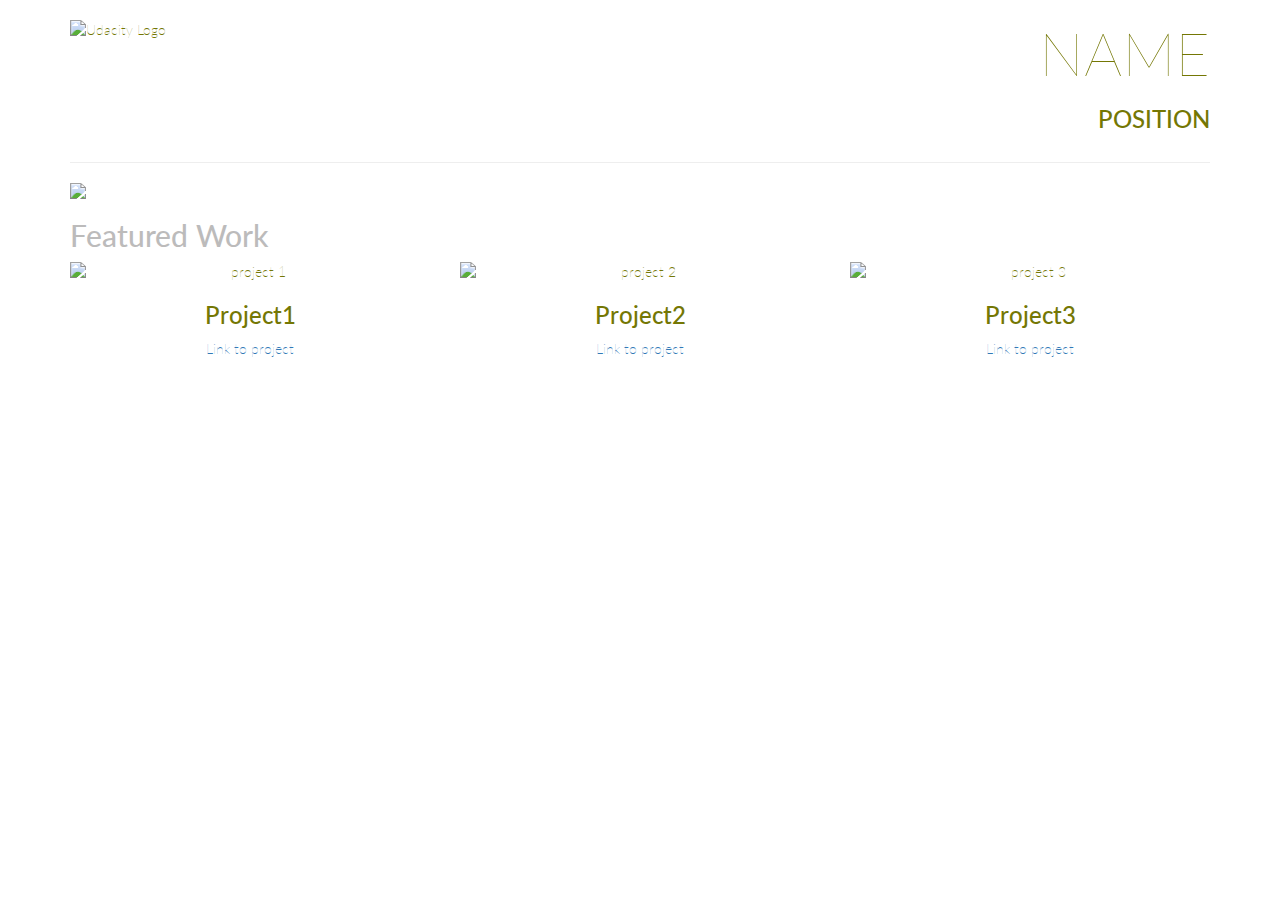
==== framework/bootstrap-prestructure.html @ 2d3ad243 "initial repo" ====
<!DOCTYPE html>
<html>
  <head>
    <meta charset="utf-8">
    <meta http-equiv="X-UA-Compatible" content="IE=edge">
    <meta http-equiv="viewport" content="width=device-width, initial-scale=1">
    <title>Portofolio</title>
    <link rel="stylesheet" href="css/bootstrap.min.css" type="text/css">
    <link rel="stylesheet" href="css/bootstrap-theme.min.css" type="text/css">
    <link rel="stylesheet" href="css/style.css" type="text/css">
    <link href='https://fonts.googleapis.com/css?family=Lato' rel='stylesheet' type='text/css'>
  </head>
  <body>
    <div class="container">
      <div class="row">
        <div class="col-md-6">
          <img class="img-responsive title-logo" src="http://placebear.com/100/100" alt="Udacity Logo">
        </div>
        <div class="col-md-6 text-right text-uppercase">
          <h1 class="title-super text-thin">Name</h1>
          <h3>Position</h3>
        </div>
      </div>
      <div class="row">
        <div class="col-md-12">
          <hr>
        </div>
      </div>
      <div class="row">
        <div class="col-md-12">
          <img class="img-responsive" src="http://placebear.com/1140/350">
        </div>
      </div>
      <div class="row">
        <div class="col-md-12">
          <h2 class="text-muted">Featured Work</h2>
        </div>
      </div>
      <div class="row text-center">
        <div class="col-md-4">
          <img class="img-responsive" src="http://placebear.com/555/300" alt="project 1">
          <h3>Project1</h3>
          <p><a href="http://github.com">Link to project</a></p>
        </div>
        <div class="col-md-4">
          <img class="img-responsive" src="http://placebear.com/555/300" alt="project 2">
          <h3>Project2</h3>
          <p><a href="http://github.com">Link to project</a></p>
        </div>
        <div class="col-md-4">
          <img class="img-responsive" src="http://placebear.com/555/300" alt="project 3">
          <h3>Project3</h3>
          <p><a href="http://github.com">Link to project</a></p>
        </div>
      </div>
    </div>
  </body>
</html>
---- framework/css/style.css ----
body {
    font-family: 'Lato', sans-serif;
    color: #747704;
    font-weight: 100;

}

.text-muted {
    color: #bcbbbb;
}

.text-thin {
    font-weight: 100;
}

.title-super {
    font-size: 60px;
}

.title-logo {
    margin-top: 20px;
}
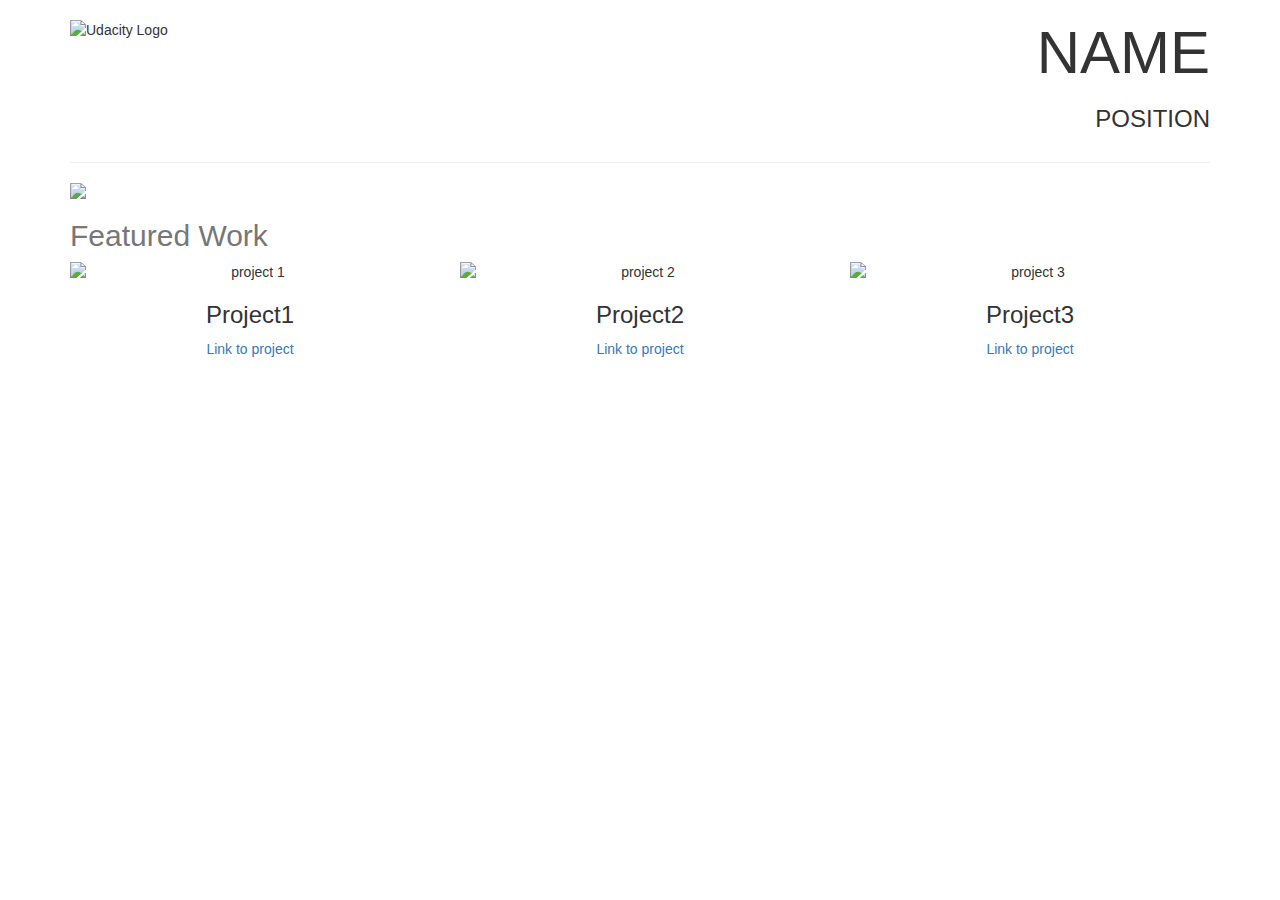
==== commit 3c178ceb: "modal interaction works" ====
--- a/framework/bootstrap-prestructure.html
+++ b/framework/bootstrap-prestructure.html
@@ -5,9 +5,8 @@
     <meta http-equiv="X-UA-Compatible" content="IE=edge">
     <meta http-equiv="viewport" content="width=device-width, initial-scale=1">
     <title>Portofolio</title>
+    <link rel="stylesheet" href="css/style.css" type="text/css">
     <link rel="stylesheet" href="css/bootstrap.min.css" type="text/css">
-    <link rel="stylesheet" href="css/bootstrap-theme.min.css" type="text/css">
-    <link rel="stylesheet" href="css/style.css" type="text/css">
     <link href='https://fonts.googleapis.com/css?family=Lato' rel='stylesheet' type='text/css'>
   </head>
   <body>
@@ -38,7 +37,7 @@
       </div>
       <div class="row text-center">
         <div class="col-md-4">
-          <img class="img-responsive" src="http://placebear.com/555/300" alt="project 1">
+          <img class="img-responsive" src="http://placebear.com/555/300" alt="project 1" data-toggle="modal" data-target="#project1">
           <h3>Project1</h3>
           <p><a href="http://github.com">Link to project</a></p>
         </div>
@@ -54,5 +53,28 @@
         </div>
       </div>
     </div>
+    <!-- jQuery (necessary for Bootstrap's JavaScript plugins) -->
+    <script src="https://ajax.googleapis.com/ajax/libs/jquery/1.11.3/jquery.min.js"></script>
+    <!-- Include all compiled plugins (below), or include individual files as needed -->
+    <script src="js/bootstrap.min.js"></script>
   </body>
+
+
+  <!-- Modal -->
+  <div class="modal fade" id="project1" tabindex="-1" role="dialog" aria-labelledby="myModalLabel" aria-hidden="true">
+    <div class="modal-dialog">
+      <div class="modal-content">
+        <div class="modal-header">
+          <h4 class="modal-title" id="myModalLabel">Project 1 Page</h4>
+        </div>
+        <div class="modal-body">
+          <img class="img-responsive" src="http://placebear.com/555/300">
+          Some detailed descriptions here.
+        </div>
+        <div class="modal-footer">
+          <button type="button" class="btn btn-default" data-dismiss="modal">Close</button>
+        </div>
+      </div><!-- /.modal-content -->
+    </div><!-- /.modal-dialog -->
+  </div><!-- /.modal -->
 </html>